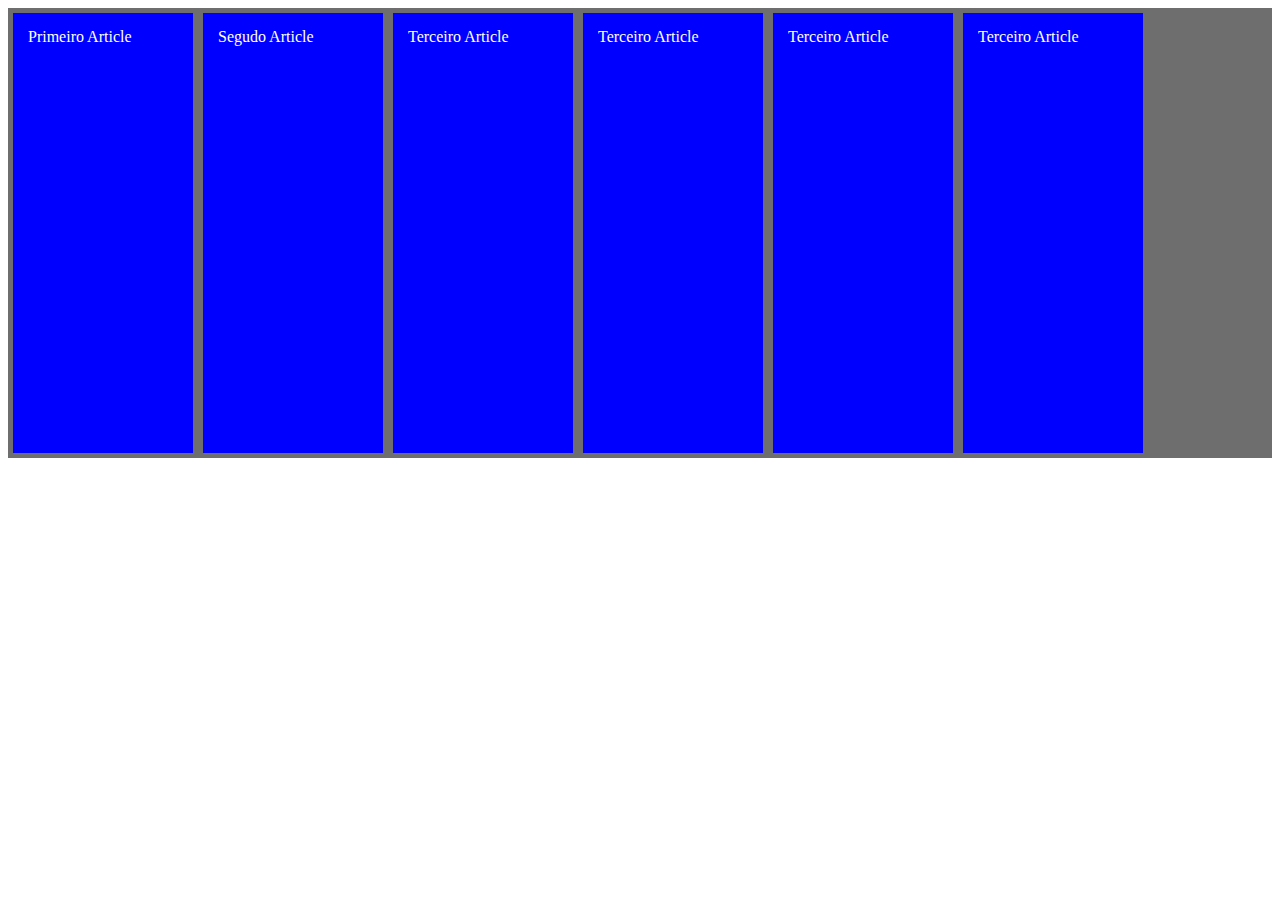
==== index.html @ 88e08e7d "new-repository" ====
<!DOCTYPE html>
<html lang="pt-br">
<head>
    <meta charset="UTF-8">
    <meta http-equiv="X-UA-Compatible" content="IE=edge">
    <meta name="viewport" content="width=device-width, initial-scale=1.0">
    <link rel="stylesheet" href="/css/style.css">
    <title>Flexbox e Grid Layout</title>
</head>
<body>
    <section class="container">
        <article class="item article-01">
            Primeiro Article
        </article>
        <article class="item article-02">
            Segudo Article
        </article>
        <article class="item article-03">
            Terceiro Article
        </article>
        <article class="item article-03">
            Terceiro Article
        </article>
        <article class="item article-03">
            Terceiro Article
        </article>
        <article class="item article-03">
            Terceiro Article
        </article>
       
    </section>
</body>
</html>
---- css/style.css ----
.container {
    display: flex;
    background: #00000091;
    height: 450px;
    display: flex;
    flex-direction: row;
    /* column, row, column-reverse, row-reverse */

    flex-wrap: wrap;
    /* wrap, nowarap, wrap-reverse */

    flex-flow: row wrap;
    
    justify-content: flex-start;
    /* center, space-between, space-around, space-evenly, flex-end, flex-start */

    align-items: stretch;
    /* stretch, center, flex-start, flex-end,baseline */

    align-content: stretch;
    /* stretch, center, flex-start, flex-end, space-between, space-around, */
}

.item {
    background: #0000ff;
    padding: 15px; 
    color: #fff;
    margin: 5px;
    width: 150px;
    
}
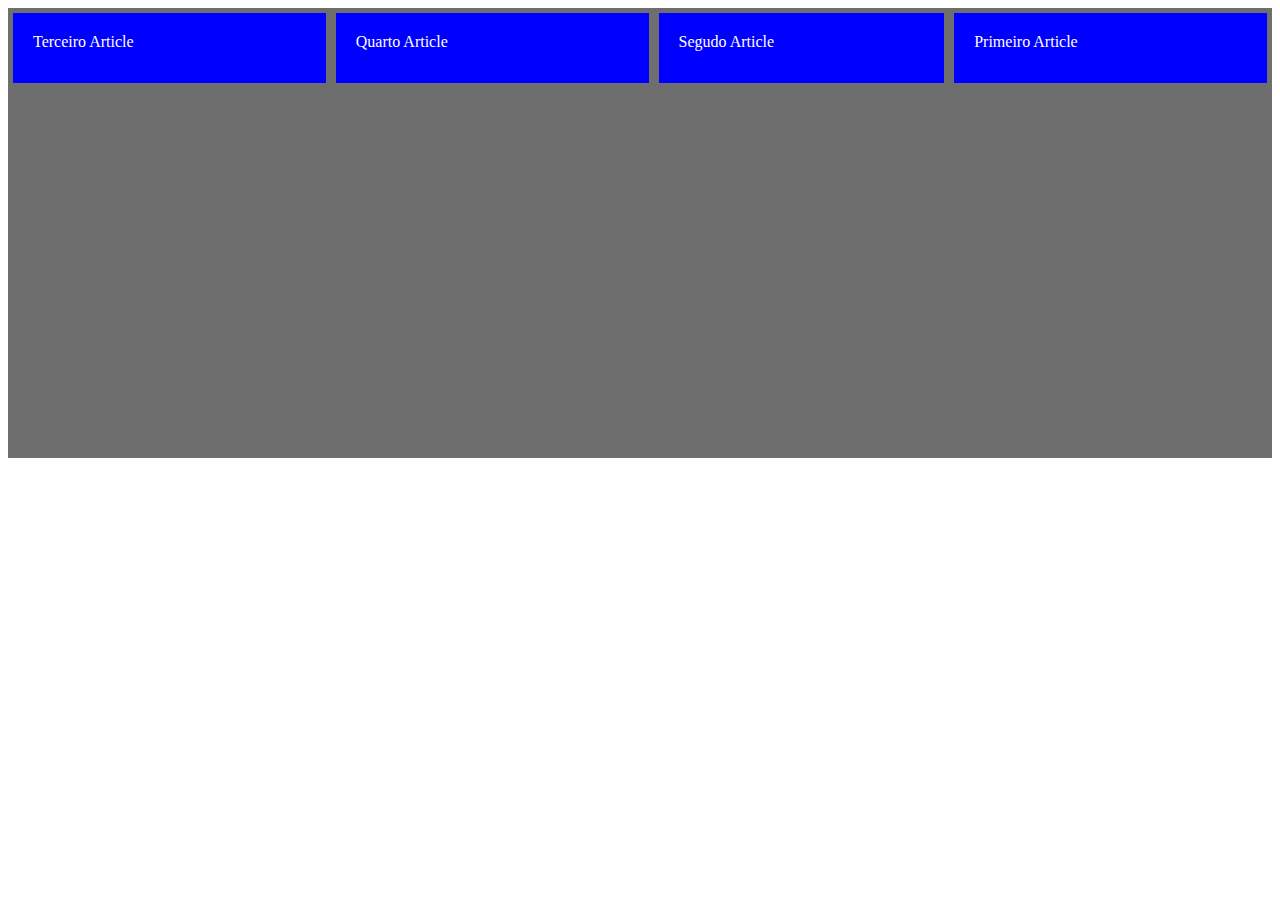
==== commit 1d924027: "att" ====
--- a/index.html
+++ b/index.html
@@ -18,15 +18,10 @@
         <article class="item article-03">
             Terceiro Article
         </article>
-        <article class="item article-03">
-            Terceiro Article
+        <article class="item article-04">
+            Quarto Article
         </article>
-        <article class="item article-03">
-            Terceiro Article
-        </article>
-        <article class="item article-03">
-            Terceiro Article
-        </article>
+       
        
     </section>
 </body>
--- a/css/style.css
+++ b/css/style.css
@@ -1,33 +1,55 @@
 .container {
-    display: flex;
-    background: #00000091;
-    height: 450px;
-    display: flex;
-    flex-direction: row;
-    /* column, row, column-reverse, row-reverse */
+  display: flex;
+  background: #00000091;
+  height: 450px;
+  display: flex;
 
-    flex-wrap: wrap;
-    /* wrap, nowarap, wrap-reverse */
+  flex-direction: row;
+  /* column, row, column-reverse, row-reverse */
 
-    flex-flow: row wrap;
-    
-    justify-content: flex-start;
-    /* center, space-between, space-around, space-evenly, flex-end, flex-start */
+  flex-wrap: nowrap;
+  /* wrap, nowarap, wrap-reverse */
 
-    align-items: stretch;
-    /* stretch, center, flex-start, flex-end,baseline */
+  /* flex-flow: row wrap; */
 
-    align-content: stretch;
-    /* stretch, center, flex-start, flex-end, space-between, space-around, */
+  justify-content: flex-start;
+  /* center, space-between, space-around, space-evenly, flex-end, flex-start */
+
+  align-items: stretch;
+  /* stretch, center, flex-start, flex-end,baseline */
+
+  align-content: flex-start;
+  /* stretch, center, flex-start, flex-end, space-between, space-around, */
 }
 
 .item {
-    background: #0000ff;
-    padding: 15px; 
-    color: #fff;
-    margin: 5px;
-    width: 150px;
-    
+  background: #0000ff;
+  padding: 20px;
+  color: #fff;
+  margin: 5px;
+  height: 30px;
+  flex-grow: 1;
+  flex-basis: 300px;
+  flex-shrink: 1;
+
 }
 
+.article-01 {
+  order: 4;
+  
+}
 
+.article-02 {
+  order: 3;
+  flex-shrink: 2;
+}
+
+.article-03 {
+  order: 1;
+ 
+}
+
+.article-04 {
+  order: 2;
+ 
+}
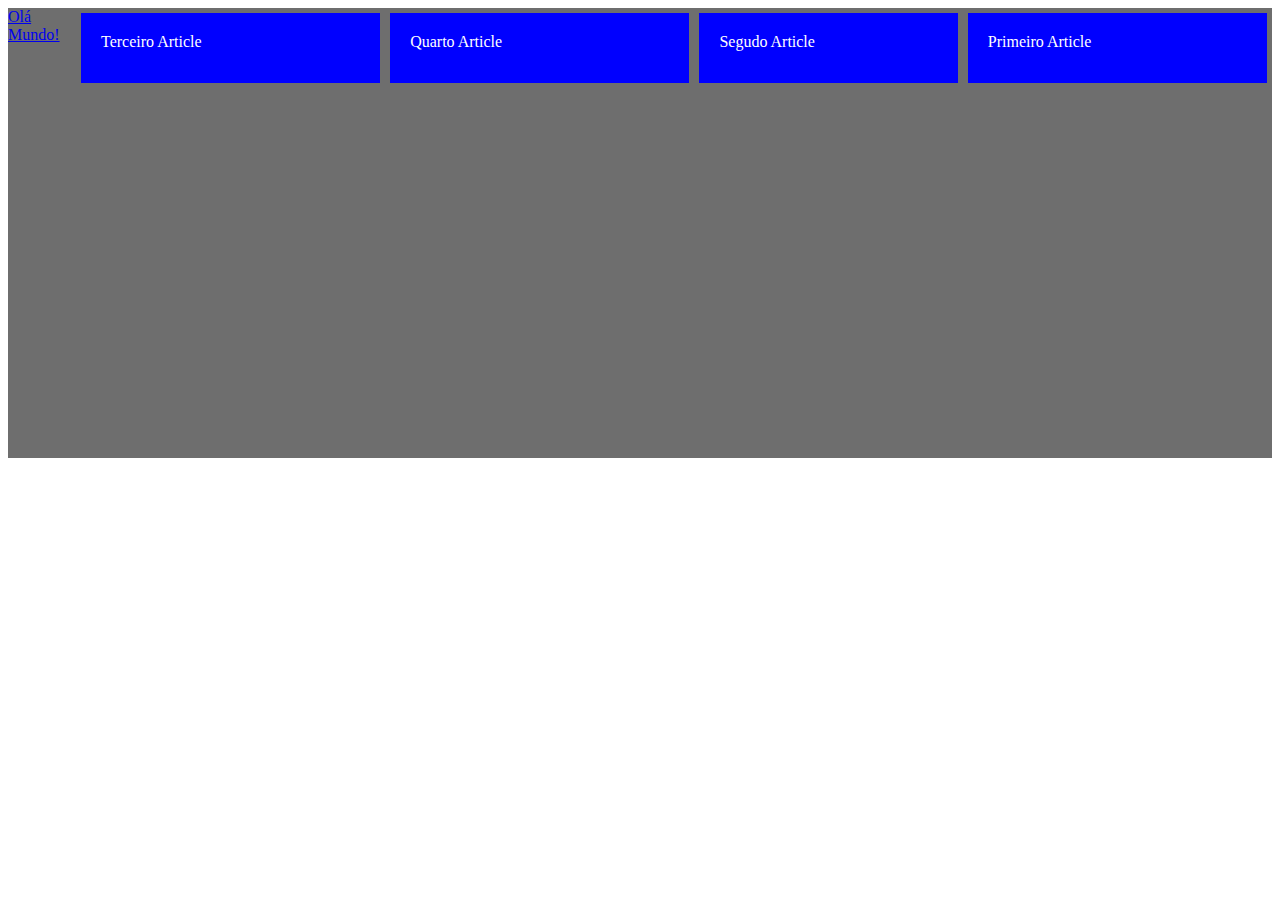
==== commit d170aa11: "Update index.html" ====
--- a/index.html
+++ b/index.html
@@ -21,6 +21,8 @@
         <article class="item article-04">
             Quarto Article
         </article>
+
+        <a href="mini-project/index.html" target="_self">Olá Mundo!</a>
        
        
     </section>
